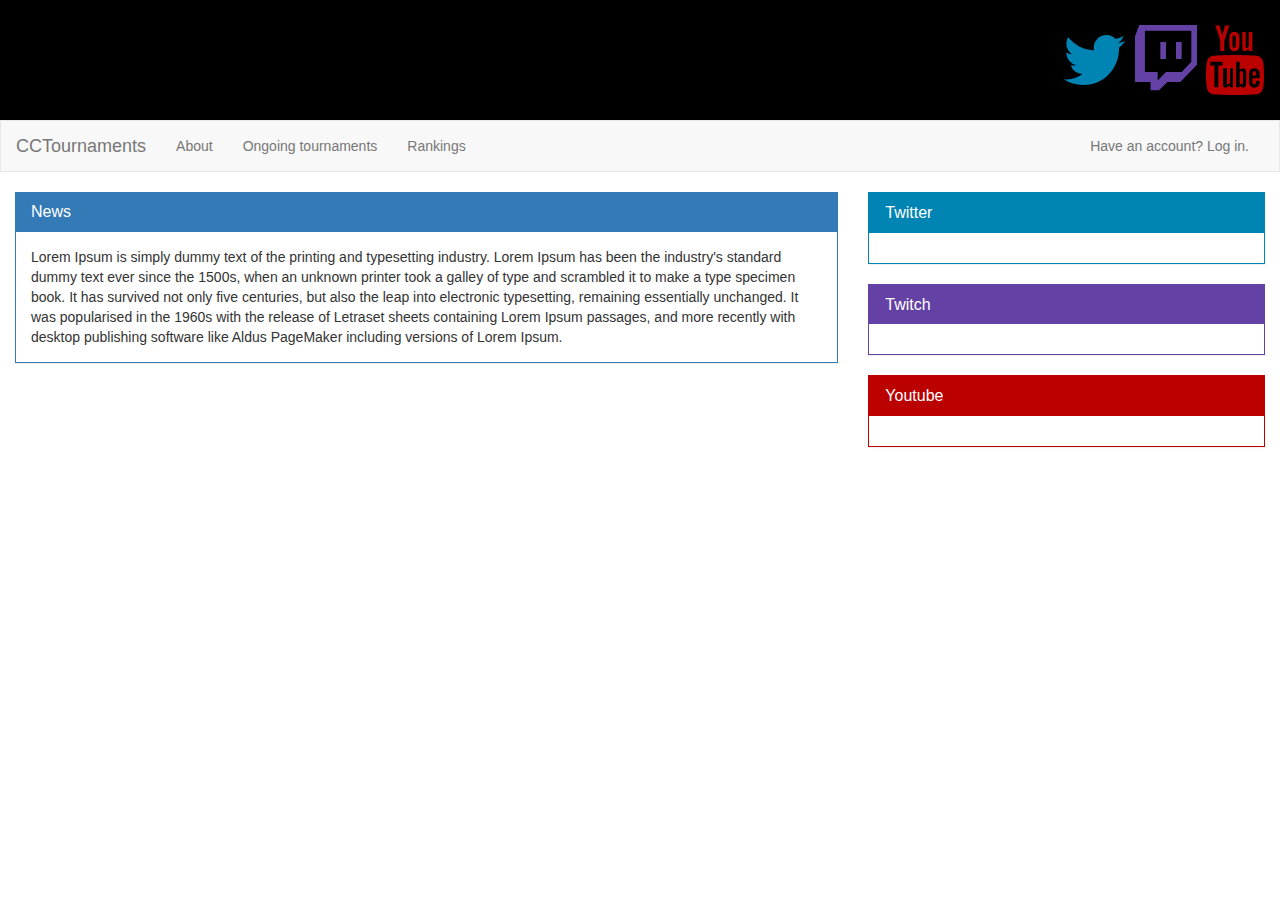
==== index.html @ 3d704446 "Spacing fix" ====
<!DOCTYPE html>
<html>
	<head>
		<meta charset="UTF-8">
		<title>CustomAllOsu</title>

		<meta name="viewport" content="minimum-scale=1.0, width=device-width, maximum-scale=1.0, user-scalable=no" />
		<link href="css/bootstrap.min.css" rel="stylesheet" />
		<link href="resources/fontawesome/css/font-awesome.min.css" rel="stylesheet" />
		<link href="css/style.css" rel="stylesheet" />
	</head>

	<body>
		<div class="banner">
			<div class="bannerContent pull-right">
				<a href="https://twitter.com/TheCCstaff"><i class="fa fa-twitter fa-5x" style="color: #0084b4;" aria-hidden="true"></i></a>
				<a href="https://www.twitch.tv/cctournaments"><i class="fa fa-twitch fa-5x" style="color: #6441a5;" aria-hidden="true"></i></a>
				<a href="https://www.youtube.com/channel/UCtJoblXanG9fRMMQrcVEb2w"><i class="fa fa-youtube fa-5x" style="color: #bb0000;" aria-hidden="true"></i></a>
			</div>
		</div>

		<nav class="navbar navbar-default">
			<div class="container-fluid">
				<div class="navbar-header">
					<button type="button" class="navbar-toggle collapsed" data-toggle="collapse" data-target="#bs-example-navbar-collapse-1" aria-expanded="false">
						<span class="sr-only">Toggle navigation</span>
						<span class="icon-bar"></span>
						<span class="icon-bar"></span>
						<span class="icon-bar"></span>
					</button>
					<a class="navbar-brand" href="#">CCTournaments</a>
				</div>

				<div class="collapse navbar-collapse" id="bs-example-navbar-collapse-1">
					<ul class="nav navbar-nav navbar-left">
						<li><a href="#">About</a></li>
						<li><a href="#">Ongoing tournaments</a></li>
						<li><a href="#">Rankings</a></li>
					</ul>

					<ul class="nav navbar-nav navbar-right">
						<li><a href="#" data-toggle="modal" data-target="#loginModal">Have an account? Log in.</a></li>
					</ul>
				</div>
			</div>
		</nav>

		<div class="container-fluid">
			<div class="row">
				<div class="col-lg-8 col-sm-6">
					<div class="panel panel-primary">
						<div class="panel-heading">
							<h3 class="panel-title">News</h3>
						</div>

						<div class="panel-body">
							Lorem Ipsum is simply dummy text of the printing and typesetting industry. Lorem Ipsum has been the industry's standard dummy text ever since the 1500s, when an unknown printer took a galley of type and scrambled it to make a type specimen book. It has survived not only five centuries, but also the leap into electronic typesetting, remaining essentially unchanged. It was popularised in the 1960s with the release of Letraset sheets containing Lorem Ipsum passages, and more recently with desktop publishing software like Aldus PageMaker including versions of Lorem Ipsum.
						</div>
					</div>
				</div>

				<div class="col-lg-4 col-sm-6">
					<div class="row">
						<div class="col-sm-12">
							<div class="panel panel-primary twitter">
								<div class="panel-heading">
									<h3 class="panel-title">Twitter</h3>
								</div>

								<div class="panel-body">

								</div>
							</div>
						</div>
					</div>

					<div class="row">
						<div class="col-sm-12">
							<div class="panel panel-primary twitch">
								<div class="panel-heading">
									<h3 class="panel-title">Twitch</h3>
								</div>

								<div class="panel-body">

								</div>
							</div>
						</div>
					</div>

					<div class="row">
						<div class="col-sm-12">
							<div class="panel panel-primary youtube">
								<div class="panel-heading">
									<h3 class="panel-title">Youtube</h3>
								</div>

								<div class="panel-body">

								</div>
							</div>
						</div>
					</div>
				</div>
			</div>
		</div>

		<div class="modal fade" id="loginModal" tabindex="-1" role="dialog" aria-labelledby="loginModalLabel">
			<div class="modal-dialog" role="document">
				<div class="modal-content">
					<div class="modal-header">
						<button type="button" class="close" data-dismiss="modal" aria-label="Close"><span aria-hidden="true">&times;</span></button>
						<h4 class="modal-title" id="loginModalLabel">Login</h4>
					</div>

					<div class="modal-body">
						<div class="row">
							<div class="col-sm-12">
								<p>Have an account?</p>
							</div>
						</div>

						<div class="row">
							<div class="col-sm-2">
								<label for="loginUsername">Username</label>
							</div>

							<div class="col-sm-10">
								<input id="loginUsername" type="text" class="form-control" />
							</div>
						</div>

						<div class="extraSpacing3"></div>

						<div class="row">
							<div class="col-sm-2">
								<label for="loginUsername">Password</label>
							</div>

							<div class="col-sm-10">
								<input id="loginPassword" type="password" class="form-control" />
							</div>
						</div>

						<div class="extraSpacing10"></div>

						<div class="row">
							<div class="col-sm-12">
								<a href="#" class="btn btn-primary form-control">Log in</a>
							</div>
						</div>

						<hr />

						<div class="row">
							<div class="col-sm-12">
								<a href="#" class="btn btn-default form-control">Create an account</a>
							</div>
						</div>
					</div>
				</div>
			</div>
		</div>
	</body>

	<script src="js/jquery-3.2.0.min.js"></script>
	<script src="js/bootstrap.min.js"></script>
</html>
---- css/style.css ----
* {
	border-radius: 0 !important;
}

.twitter > .panel-heading {
	background-color: #0084b4;
	border: 1px solid #0084b4;
}
.twitch > .panel-heading {
	background-color: #6441a5;
	border: 1px solid #6441a5;
}

.youtube > .panel-heading {
	background-color: #bb0000;
	border: 1px solid #bb0000;
}

.twitter {
	border: 1px solid #0084b4;
}

.twitch {
	border: 1px solid #6441a5;
}

.youtube {
	border: 1px solid #bb0000;
}


.banner {
	background-color: black;
	height: 120px;

	display: flex;
  	justify-content: flex-end;
}

.bannerContent {
	padding-right: 15px;
	align-self: center;
}

.extraSpacing3 {
	padding: 3px;
}

.extraSpacing10 {
	padding: 10px;
}
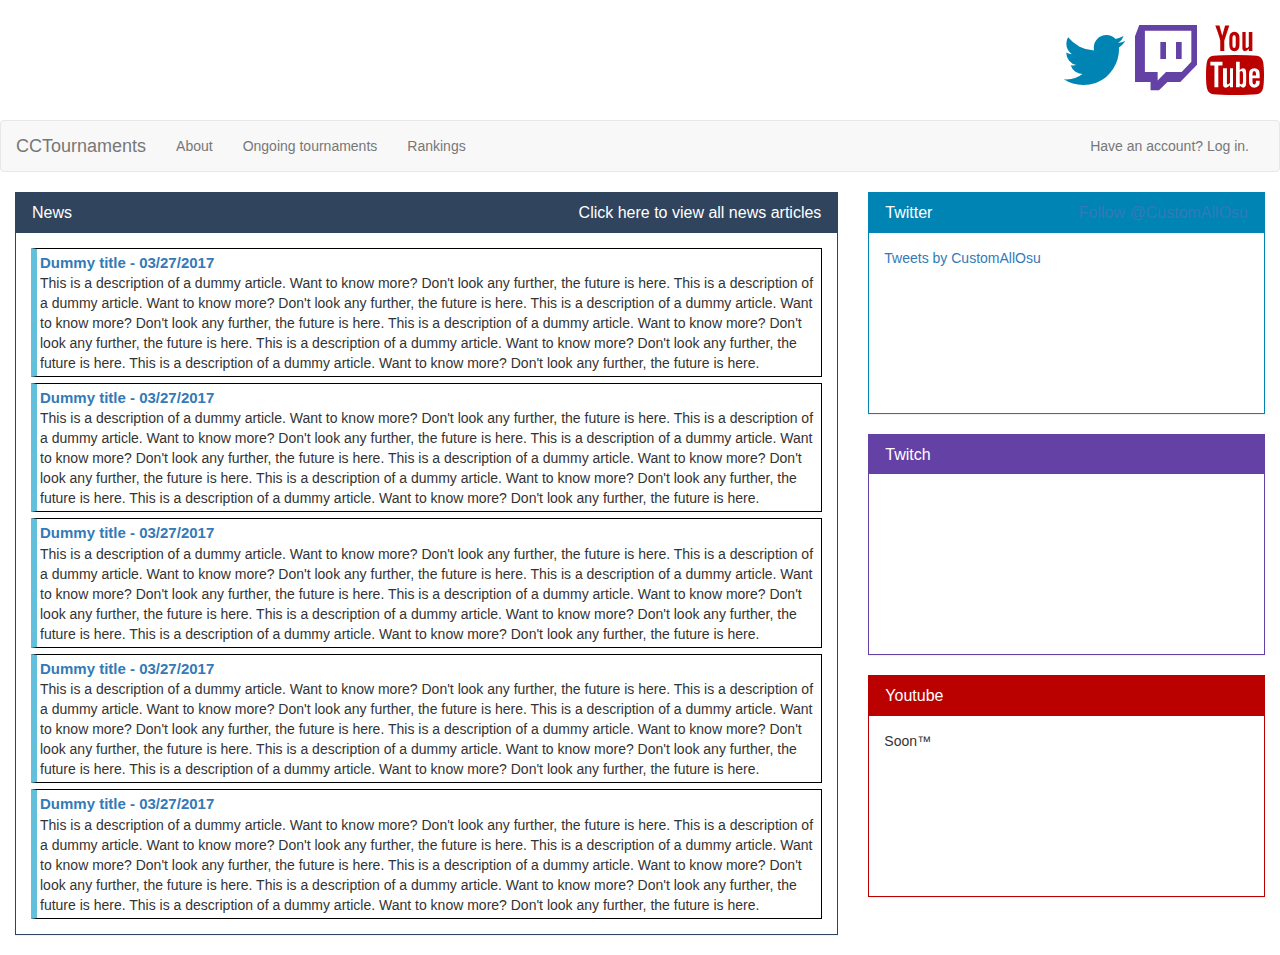
==== commit 1630d25a: "banner update" ====
--- a/index.html
+++ b/index.html
@@ -2,7 +2,7 @@
 <html>
 	<head>
 		<meta charset="UTF-8">
-		<title>CustomAllOsu</title>
+		<title>Index - CustomAllOsu</title>
 
 		<meta name="viewport" content="minimum-scale=1.0, width=device-width, maximum-scale=1.0, user-scalable=no" />
 		<link href="css/bootstrap.min.css" rel="stylesheet" />
@@ -13,9 +13,9 @@
 	<body>
 		<div class="banner">
 			<div class="bannerContent pull-right">
-				<a href="https://twitter.com/TheCCstaff"><i class="fa fa-twitter fa-5x" style="color: #0084b4;" aria-hidden="true"></i></a>
-				<a href="https://www.twitch.tv/cctournaments"><i class="fa fa-twitch fa-5x" style="color: #6441a5;" aria-hidden="true"></i></a>
-				<a href="https://www.youtube.com/channel/UCtJoblXanG9fRMMQrcVEb2w"><i class="fa fa-youtube fa-5x" style="color: #bb0000;" aria-hidden="true"></i></a>
+				<a href="https://twitter.com/CustomAllOsu"><i class="fa fa-twitter fa-5x" style="color: #0084b4;" aria-hidden="true"></i></a>
+				<a href="https://www.twitch.tv/CustomAllOsu"><i class="fa fa-twitch fa-5x" style="color: #6441a5;" aria-hidden="true"></i></a>
+				<a href="https://www.youtube.com/channel/UC3-XrF1BxnWiBrdM27sZ89g"><i class="fa fa-youtube fa-5x" style="color: #bb0000;" aria-hidden="true"></i></a>
 			</div>
 		</div>
 
@@ -28,12 +28,12 @@
 						<span class="icon-bar"></span>
 						<span class="icon-bar"></span>
 					</button>
-					<a class="navbar-brand" href="#">CCTournaments</a>
+					<a class="navbar-brand" href="./">CCTournaments</a>
 				</div>
 
 				<div class="collapse navbar-collapse" id="bs-example-navbar-collapse-1">
 					<ul class="nav navbar-nav navbar-left">
-						<li><a href="#">About</a></li>
+						<li><a href="about.html">About</a></li>
 						<li><a href="#">Ongoing tournaments</a></li>
 						<li><a href="#">Rankings</a></li>
 					</ul>
@@ -48,13 +48,84 @@
 		<div class="container-fluid">
 			<div class="row">
 				<div class="col-lg-8 col-sm-6">
-					<div class="panel panel-primary">
+					<div class="panel panel-primary news">
 						<div class="panel-heading">
-							<h3 class="panel-title">News</h3>
+							<h3 class="panel-title">News <span class="pull-right"><a href="#" class="showAllNews">Click here to view all news articles</span></span></h3>
 						</div>
 
 						<div class="panel-body">
-							Lorem Ipsum is simply dummy text of the printing and typesetting industry. Lorem Ipsum has been the industry's standard dummy text ever since the 1500s, when an unknown printer took a galley of type and scrambled it to make a type specimen book. It has survived not only five centuries, but also the leap into electronic typesetting, remaining essentially unchanged. It was popularised in the 1960s with the release of Letraset sheets containing Lorem Ipsum passages, and more recently with desktop publishing software like Aldus PageMaker including versions of Lorem Ipsum.
+							<div class="newsarticle">
+								<div class="newstitle"><a href="#"><b>Dummy title - 03/27/2017</b></a></div>
+
+								<div class="newscontent">
+									This is a description of a dummy article. Want to know more? Don't look any further, the future is here.
+									This is a description of a dummy article. Want to know more? Don't look any further, the future is here.
+									This is a description of a dummy article. Want to know more? Don't look any further, the future is here.
+									This is a description of a dummy article. Want to know more? Don't look any further, the future is here.
+									This is a description of a dummy article. Want to know more? Don't look any further, the future is here.
+									This is a description of a dummy article. Want to know more? Don't look any further, the future is here.
+								</div>
+							</div>
+
+							<div class="extraSpacing3"></div>
+
+							<div class="newsarticle">
+								<div class="newstitle"><a href="#"><b>Dummy title - 03/27/2017</b></a></div>
+
+								<div class="newscontent">
+									This is a description of a dummy article. Want to know more? Don't look any further, the future is here.
+									This is a description of a dummy article. Want to know more? Don't look any further, the future is here.
+									This is a description of a dummy article. Want to know more? Don't look any further, the future is here.
+									This is a description of a dummy article. Want to know more? Don't look any further, the future is here.
+									This is a description of a dummy article. Want to know more? Don't look any further, the future is here.
+									This is a description of a dummy article. Want to know more? Don't look any further, the future is here.
+								</div>
+							</div>
+
+							<div class="extraSpacing3"></div>
+
+							<div class="newsarticle">
+								<div class="newstitle"><a href="#"><b>Dummy title - 03/27/2017</b></a></div>
+
+								<div class="newscontent">
+									This is a description of a dummy article. Want to know more? Don't look any further, the future is here.
+									This is a description of a dummy article. Want to know more? Don't look any further, the future is here.
+									This is a description of a dummy article. Want to know more? Don't look any further, the future is here.
+									This is a description of a dummy article. Want to know more? Don't look any further, the future is here.
+									This is a description of a dummy article. Want to know more? Don't look any further, the future is here.
+									This is a description of a dummy article. Want to know more? Don't look any further, the future is here.
+								</div>
+							</div>
+
+							<div class="extraSpacing3"></div>
+
+							<div class="newsarticle">
+								<div class="newstitle"><a href="#"><b>Dummy title - 03/27/2017</b></a></div>
+
+								<div class="newscontent">
+									This is a description of a dummy article. Want to know more? Don't look any further, the future is here.
+									This is a description of a dummy article. Want to know more? Don't look any further, the future is here.
+									This is a description of a dummy article. Want to know more? Don't look any further, the future is here.
+									This is a description of a dummy article. Want to know more? Don't look any further, the future is here.
+									This is a description of a dummy article. Want to know more? Don't look any further, the future is here.
+									This is a description of a dummy article. Want to know more? Don't look any further, the future is here.
+								</div>
+							</div>
+
+							<div class="extraSpacing3"></div>
+
+							<div class="newsarticle">
+								<div class="newstitle"><a href="#"><b>Dummy title - 03/27/2017</b></a></div>
+
+								<div class="newscontent">
+									This is a description of a dummy article. Want to know more? Don't look any further, the future is here.
+									This is a description of a dummy article. Want to know more? Don't look any further, the future is here.
+									This is a description of a dummy article. Want to know more? Don't look any further, the future is here.
+									This is a description of a dummy article. Want to know more? Don't look any further, the future is here.
+									This is a description of a dummy article. Want to know more? Don't look any further, the future is here.
+									This is a description of a dummy article. Want to know more? Don't look any further, the future is here.
+								</div>
+							</div>
 						</div>
 					</div>
 				</div>
@@ -64,11 +135,11 @@
 						<div class="col-sm-12">
 							<div class="panel panel-primary twitter">
 								<div class="panel-heading">
-									<h3 class="panel-title">Twitter</h3>
-								</div>
-
-								<div class="panel-body">
-
+									<h3 class="panel-title">Twitter <span class="pull-right"><a href="https://twitter.com/CustomAllOsu" class="twitter-follow-button" data-show-count="false">Follow @CustomAllOsu</a></span></h3>
+								</div>
+
+								<div class="panel-body fixed-panel">
+									<a class="twitter-timeline" href="https://twitter.com/CustomAllOsu" data-tweet-limit="3">Tweets by CustomAllOsu</a>
 								</div>
 							</div>
 						</div>
@@ -81,8 +152,8 @@
 									<h3 class="panel-title">Twitch</h3>
 								</div>
 
-								<div class="panel-body">
-
+								<div class="panel-body fixed-panel">
+									<div id="twitchDiv"></div>
 								</div>
 							</div>
 						</div>
@@ -95,8 +166,9 @@
 									<h3 class="panel-title">Youtube</h3>
 								</div>
 
-								<div class="panel-body">
-
+								<div class="panel-body fixed-panel">
+									<div id="youtubeDiv">Soon™</div>
+									<!-- <iframe width="100%" src="http://www.youtube.com/embed?max-results=1&controls=0&showinfo=0&rel=0&listType=user_uploads&list=3-XrF1BxnWiBrdM27sZ89g" frameborder="0" allowfullscreen></iframe>  -->
 								</div>
 							</div>
 						</div>
@@ -165,4 +237,9 @@
 
 	<script src="js/jquery-3.2.0.min.js"></script>
 	<script src="js/bootstrap.min.js"></script>
+	<script async src="//platform.twitter.com/widgets.js" charset="utf-8"></script>
+	<script src= "https://player.twitch.tv/js/embed/v1.js"></script>
+	<script>
+		var player = new Twitch.Player("twitchDiv", {channel: "customallosu", width: "100%"});
+	</script>
 </html>
--- a/css/style.css
+++ b/css/style.css
@@ -1,5 +1,17 @@
-* {
-	border-radius: 0 !important;
+/*
+	==========================
+	Panel styling
+	==========================
+*/
+.panel, .panel-heading, .panel-body {
+	-webkit-border-radius: 0 !important;
+	   -moz-border-radius: 0 !important;
+			border-radius: 0 !important;
+}
+
+.news > .panel-heading {
+	background-color: #30445D;
+	border: 1px solid #30445D;
 }
 
 .twitter > .panel-heading {
@@ -16,6 +28,10 @@
 	border: 1px solid #bb0000;
 }
 
+.news {
+	border: 1px solid #30445D;
+}
+
 .twitter {
 	border: 1px solid #0084b4;
 }
@@ -28,10 +44,49 @@
 	border: 1px solid #bb0000;
 }
 
+.fixed-panel {
+	min-height: 20vh;
+	max-height: 20vh;
+	overflow-y: auto;
+}
 
+/*
+	==========================
+	News article styling
+	==========================
+*/
+.newsarticle {
+	border: 1px solid black;
+	padding: 3px;
+	width: 100%;
+
+	border-left: 6px solid #62C0DC;
+}
+
+.newstitle {
+	font-size: 15px;
+}
+
+.newsarticle:hover {
+	background-color: #E7E7E7;
+	cursor: pointer;
+}
+
+a.showAllNews {
+	color: white !important;
+	cursor: pointer;
+}
+
+/*
+	==========================
+	Misc styling
+	==========================
+*/
 .banner {
-	background-color: black;
-	height: 120px;
+	background-image: url('https://puu.sh/v1gBJ.png');
+	background-size: cover;
+	min-height: 120px;
+	max-height: 120px;
 
 	display: flex;
   	justify-content: flex-end;
